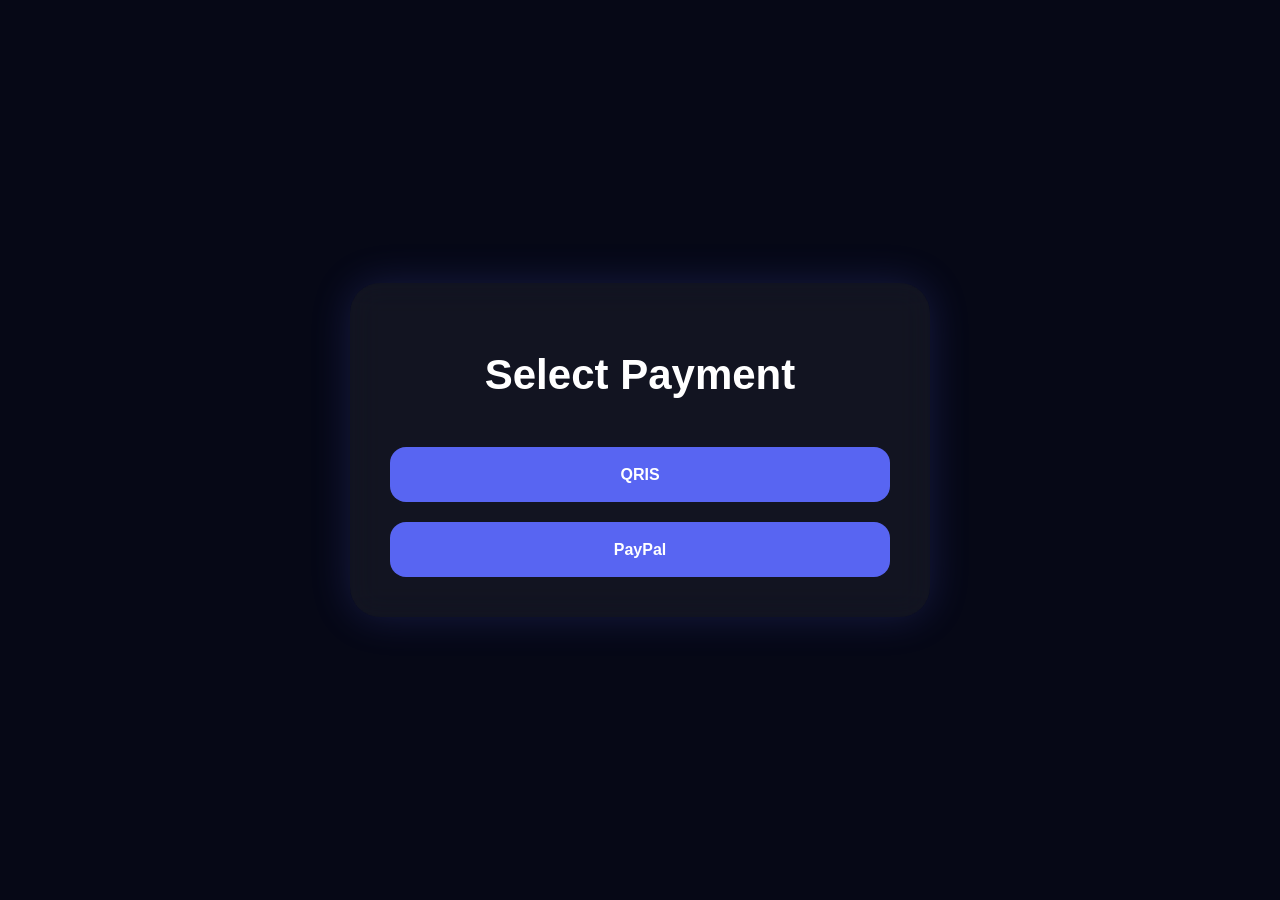
==== checkout.html @ f318294a "Create checkout.html" ====
<!DOCTYPE html>
<html>

<head>

<title>Checkout</title>

<link rel="stylesheet"
href="style.css">

</head>

<body>

<div class="card">

<h1>
Select Payment
</h1>

<button onclick="qris()">
QRIS
</button>

<button onclick="paypal()">
PayPal
</button>

</div>

<script>

function qris(){

window.location.href =
"payment.html";

}

function paypal(){

window.location.href =
"paypal.html";

}

</script>

</body>
</html>
---- style.css ----
body{
margin:0;
background:#060816;
font-family:Poppins,sans-serif;
color:white;
display:flex;
justify-content:center;
align-items:center;
min-height:100vh;
overflow-x:hidden;
}

.card,
.payment-card,
.success-card{
width:90%;
max-width:500px;
padding:40px;
border-radius:30px;
background:rgba(255,255,255,.05);
backdrop-filter:blur(15px);
text-align:center;
box-shadow:0 0 40px rgba(88,101,242,.2);
}

h1{
font-size:42px;
}

button{
width:100%;
height:55px;
border:none;
border-radius:16px;
background:#5865F2;
color:white;
font-size:16px;
font-weight:700;
cursor:pointer;
margin-top:20px;
transition:.3s;
}

button:hover{
transform:translateY(-3px);
}

.qr{
width:100%;
border-radius:20px;
margin-top:20px;
}

input{
margin-top:20px;
width:100%;
padding:15px;
border:none;
border-radius:15px;
background:#11182f;
color:white;
}
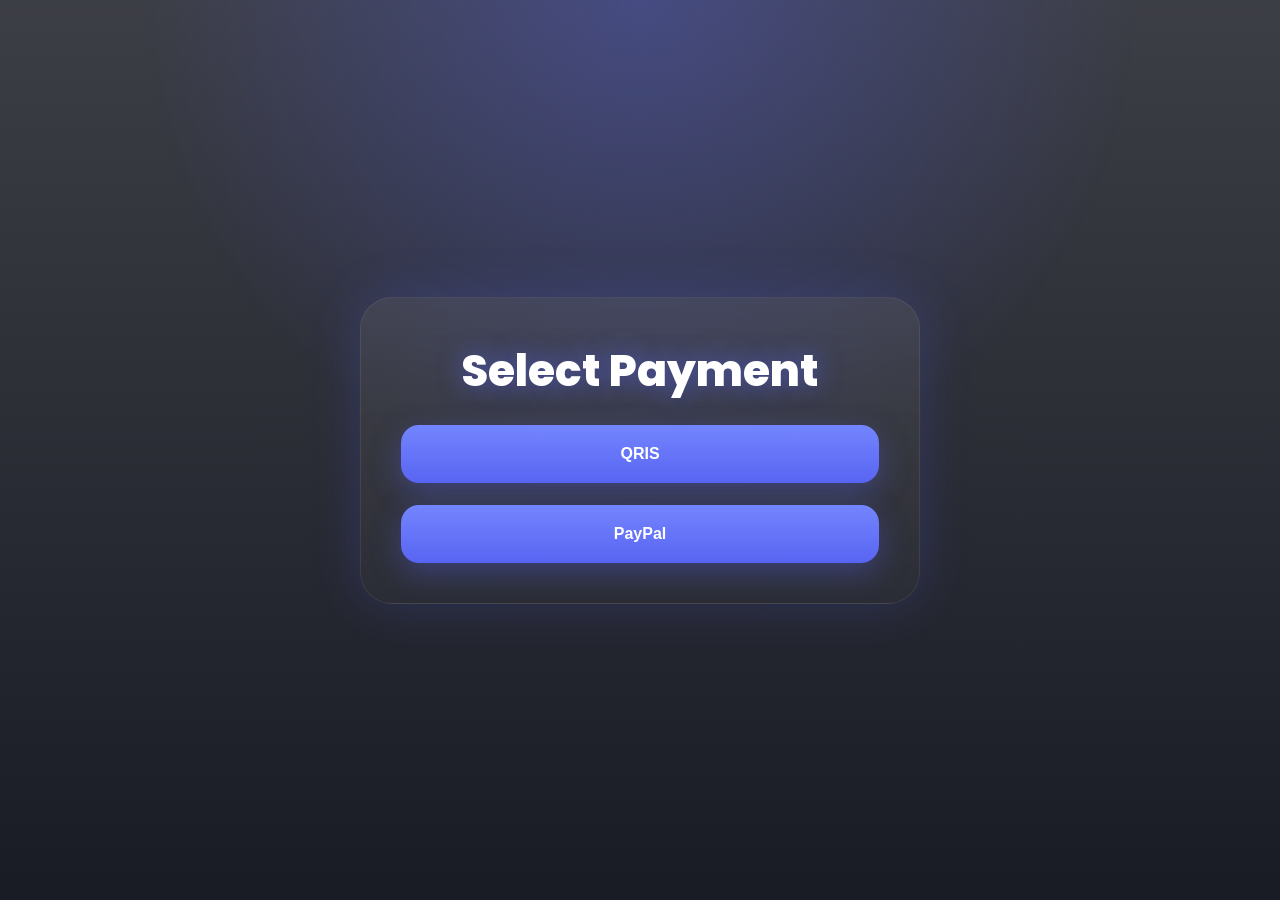
==== commit 389d4790: "Change page title from 'Checkout' to 'BUY'" ====
--- a/checkout.html
+++ b/checkout.html
@@ -3,7 +3,7 @@
 
 <head>
 
-<title>Checkout</title>
+<title>BUY</title>
 
 <link rel="stylesheet"
 href="style.css">
--- a/style.css
+++ b/style.css
@@ -1,62 +1,318 @@
+@import url('https://fonts.googleapis.com/css2?family=Poppins:wght@300;400;500;600;700;800&display=swap');
+
+*{
+margin:0;
+padding:0;
+box-sizing:border-box;
+}
+
 body{
-margin:0;
-background:#060816;
-font-family:Poppins,sans-serif;
+
+font-family:'Poppins',sans-serif;
+
+background:
+linear-gradient(
+rgba(6,8,18,.78),
+rgba(6,8,18,.92)
+),
+
+url("https://images.unsplash.com/photo-1511497584788-876760111969?q=80&w=2070&auto=format&fit=crop")
+center/cover fixed;
+
 color:white;
+
 display:flex;
 justify-content:center;
 align-items:center;
+
 min-height:100vh;
+
 overflow-x:hidden;
-}
+
+position:relative;
+
+}
+
+/* MAGIC PARTICLES */
+
+body::before{
+
+content:"";
+
+position:fixed;
+inset:0;
+
+background:
+radial-gradient(
+circle at top,
+rgba(88,101,242,.35),
+transparent 45%
+);
+
+pointer-events:none;
+
+animation:aura 6s infinite alternate;
+
+}
+
+@keyframes aura{
+
+from{
+opacity:.4;
+}
+
+to{
+opacity:1;
+}
+
+}
+
+/* MAIN CARD */
 
 .card,
 .payment-card,
 .success-card{
+
 width:90%;
-max-width:500px;
+max-width:560px;
+
 padding:40px;
-border-radius:30px;
-background:rgba(255,255,255,.05);
-backdrop-filter:blur(15px);
+
+border-radius:32px;
+
+background:
+linear-gradient(
+180deg,
+rgba(255,255,255,.08),
+rgba(255,255,255,.03)
+);
+
+border:
+1px solid rgba(255,255,255,.08);
+
+backdrop-filter:blur(18px);
+
+box-shadow:
+0 0 50px rgba(88,101,242,.22);
+
 text-align:center;
-box-shadow:0 0 40px rgba(88,101,242,.2);
+
+animation:fade .7s ease;
+
+}
+
+@keyframes fade{
+
+from{
+opacity:0;
+transform:translateY(20px);
+}
+
+to{
+opacity:1;
+transform:translateY(0);
+}
+
 }
 
 h1{
-font-size:42px;
-}
+
+font-size:44px;
+font-weight:800;
+
+text-shadow:
+0 0 25px rgba(88,101,242,.6);
+
+}
+
+h2{
+
+margin-top:15px;
+
+font-size:34px;
+
+color:#8ea2ff;
+
+}
+
+p{
+
+margin-top:18px;
+
+line-height:1.8;
+
+color:#d8d8d8;
+
+}
+
+/* BUTTON */
 
 button{
+
 width:100%;
-height:55px;
+height:58px;
+
 border:none;
-border-radius:16px;
-background:#5865F2;
+
+border-radius:18px;
+
+margin-top:22px;
+
+background:
+linear-gradient(
+180deg,
+#7485ff,
+#5865F2
+);
+
 color:white;
+
 font-size:16px;
 font-weight:700;
+
 cursor:pointer;
-margin-top:20px;
+
 transition:.3s;
+
+box-shadow:
+0 10px 30px rgba(88,101,242,.35);
+
 }
 
 button:hover{
-transform:translateY(-3px);
-}
+
+transform:
+translateY(-3px)
+scale(1.02);
+
+}
+
+/* INPUT */
+
+input{
+
+margin-top:22px;
+
+width:100%;
+
+padding:16px;
+
+border:none;
+
+border-radius:18px;
+
+background:
+rgba(12,18,40,.8);
+
+color:white;
+
+font-size:15px;
+
+outline:none;
+
+}
+
+/* QR */
 
 .qr{
+
 width:100%;
-border-radius:20px;
-margin-top:20px;
-}
-
-input{
-margin-top:20px;
-width:100%;
-padding:15px;
-border:none;
-border-radius:15px;
-background:#11182f;
-color:white;
-}
+
+border-radius:24px;
+
+margin-top:25px;
+
+box-shadow:
+0 0 40px rgba(88,101,242,.28);
+
+}
+
+/* POPUP */
+
+.popup{
+
+position:fixed;
+
+inset:0;
+
+background:
+rgba(0,0,0,.65);
+
+display:none;
+
+justify-content:center;
+align-items:center;
+
+z-index:999;
+
+backdrop-filter:blur(6px);
+
+}
+
+.popup-box{
+
+width:90%;
+max-width:420px;
+
+padding:35px;
+
+border-radius:28px;
+
+background:
+linear-gradient(
+180deg,
+rgba(255,255,255,.09),
+rgba(255,255,255,.03)
+);
+
+border:
+1px solid rgba(255,255,255,.08);
+
+text-align:center;
+
+animation:popup .35s ease;
+
+}
+
+@keyframes popup{
+
+from{
+opacity:0;
+transform:scale(.8);
+}
+
+to{
+opacity:1;
+transform:scale(1);
+}
+
+}
+
+.popup h2{
+
+font-size:30px;
+
+color:#92a4ff;
+
+}
+
+.popup p{
+
+margin-top:15px;
+
+}
+
+.popup-buttons{
+
+display:flex;
+gap:12px;
+
+margin-top:25px;
+
+}
+
+.popup-buttons button{
+
+margin-top:0;
+
+}
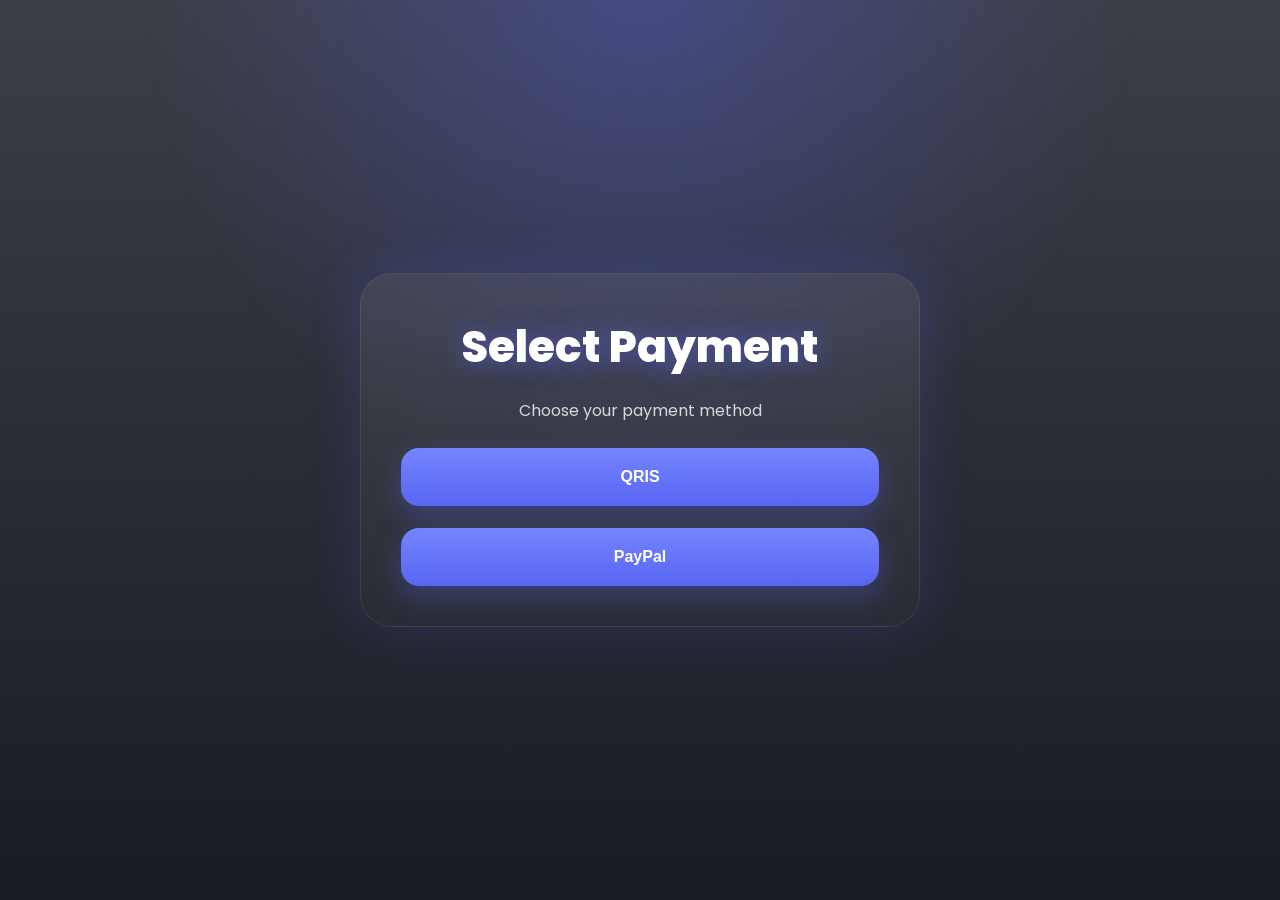
==== commit 7acc1c34: "Update checkout.html for payment selection UI" ====
--- a/checkout.html
+++ b/checkout.html
@@ -3,7 +3,9 @@
 
 <head>
 
-<title>BUY</title>
+<title>
+Checkout
+</title>
 
 <link rel="stylesheet"
 href="style.css">
@@ -12,11 +14,19 @@
 
 <body>
 
+<audio id="music" autoplay loop>
+<source src="assets/music.mp3">
+</audio>
+
 <div class="card">
 
 <h1>
 Select Payment
 </h1>
+
+<p>
+Choose your payment method
+</p>
 
 <button onclick="qris()">
 QRIS
@@ -29,6 +39,23 @@
 </div>
 
 <script>
+
+const music =
+document.getElementById(
+"music"
+);
+
+music.volume = 0.4;
+
+document.body.addEventListener(
+"click",
+()=>{
+
+music.play();
+
+},
+{once:true}
+);
 
 function qris(){
 
--- a/style.css
+++ b/style.css
@@ -233,19 +233,23 @@
 
 position:fixed;
 
-inset:0;
-
-background:
-rgba(0,0,0,.65);
+top:0;
+left:0;
+
+width:100%;
+height:100%;
+
+background:
+rgba(0,0,0,.7);
 
 display:none;
 
 justify-content:center;
 align-items:center;
 
-z-index:999;
-
-backdrop-filter:blur(6px);
+z-index:9999;
+
+backdrop-filter:blur(5px);
 
 }
 
